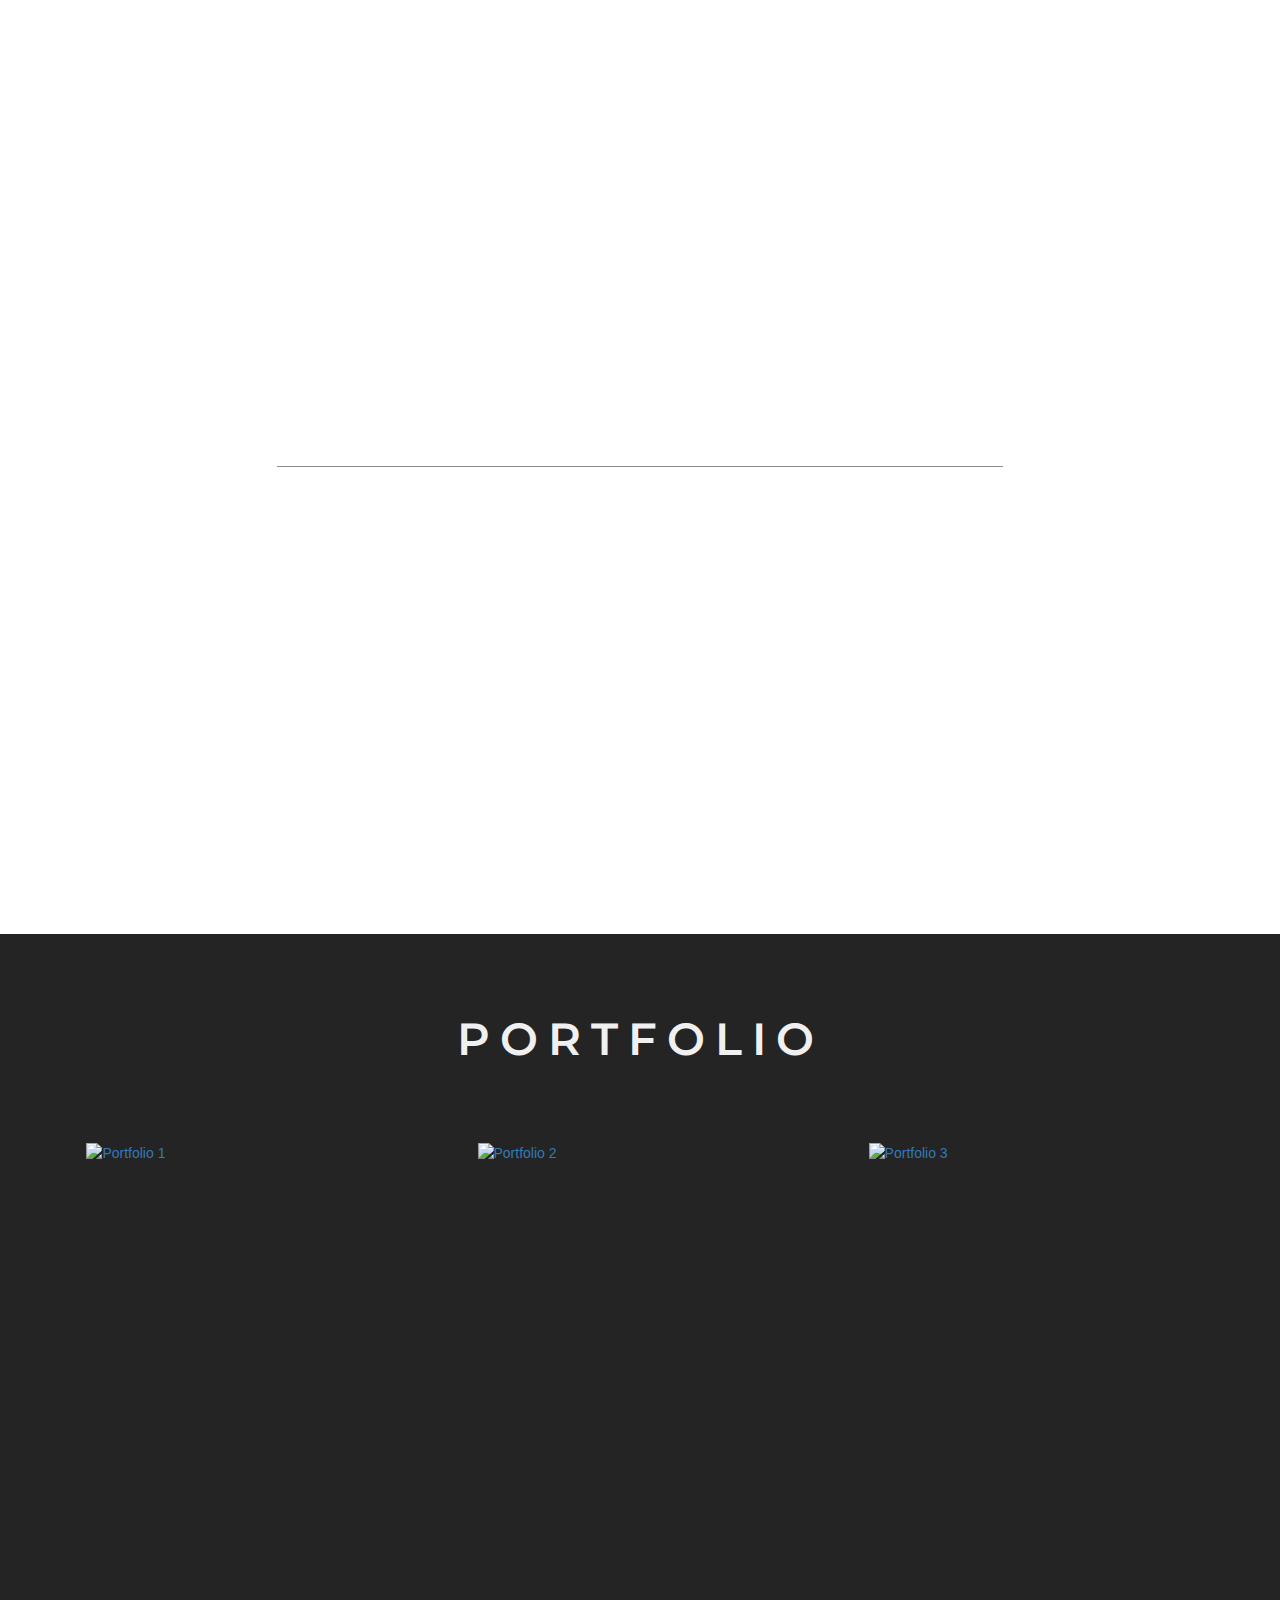
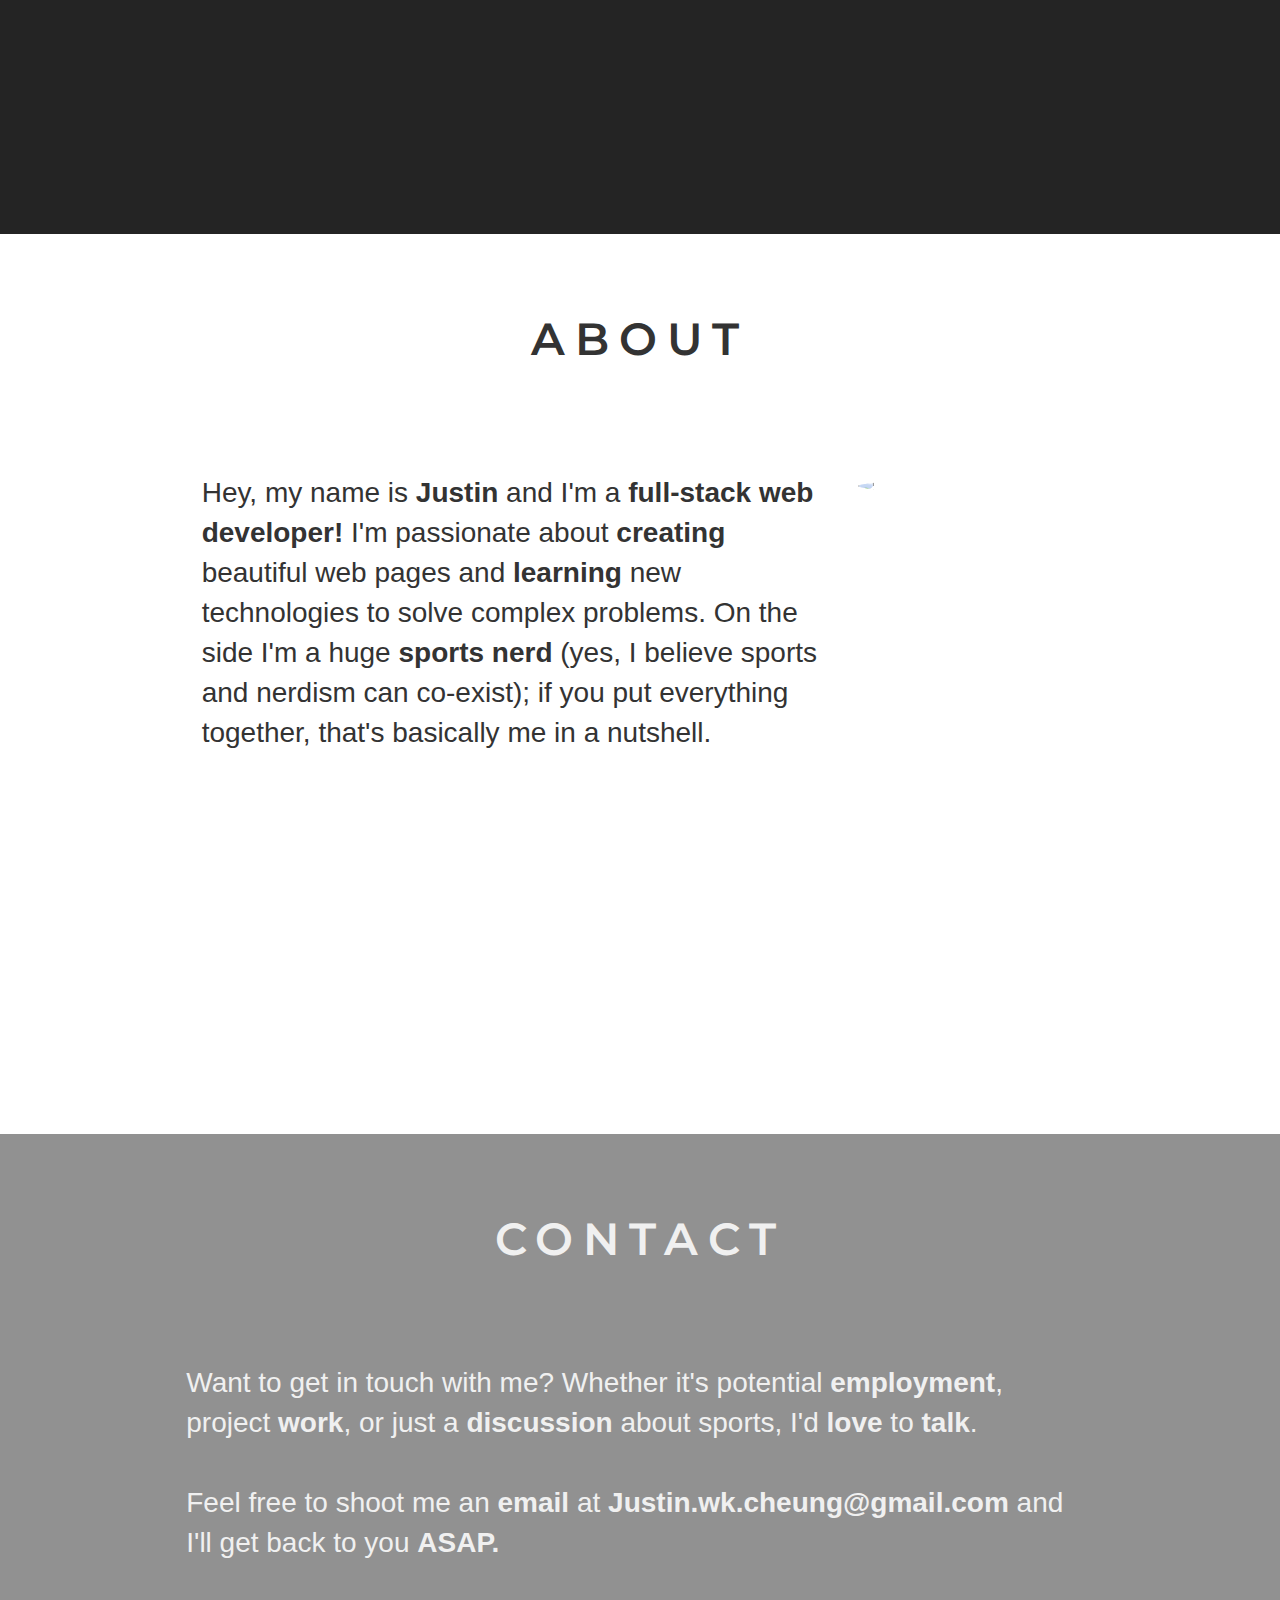
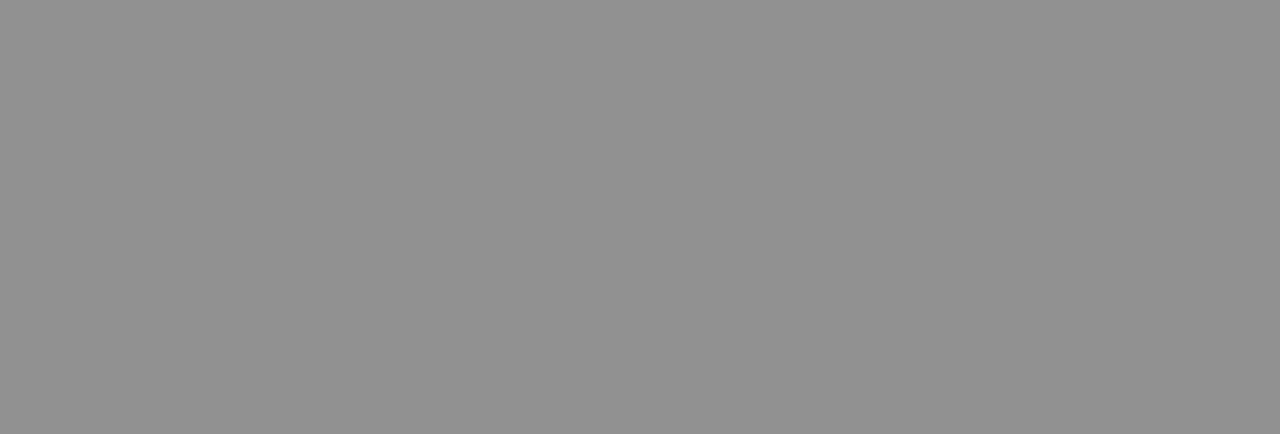
==== index.html @ 5e5df43f "Change color of back to top button to yellow" ====
<!DOCTYPE html>
<html>

  <head>
    <meta charset="utf-8">
    <title>Justin's Site</title>
    <link rel="stylesheet" href="https://maxcdn.bootstrapcdn.com/bootstrap/3.3.7/css/bootstrap.min.css" integrity="sha384-BVYiiSIFeK1dGmJRAkycuHAHRg32OmUcww7on3RYdg4Va+PmSTsz/K68vbdEjh4u" crossorigin="anonymous">
    <link rel="stylesheet" href="Styles/font-awesome/css/font-awesome.min.css">
    <link rel="stylesheet" type="text/css" href="Styles/styles.css">
    <link href="https://fonts.googleapis.com/css?family=Montserrat" rel="stylesheet">
  </head>

  <body>
    <div class="container-fluid" id="container-1">

      <div class="row top-bar">
        <!-- <div class="col-md-3 col-md-offset-0 col-xs-offset-3 col-xs-6 name-bar">
          <h2><a href="#page1" class="top-words"></a></h2>
        </div> -->
        <div class="col-md-12 col-xs-12 right-bar" id="target1">
          <div class="col-xs-12 portfolio-bar">
            <a href="#page2" class="top-words">PORTFOLIO</a>
            <span class='spanslash'>&nbsp/&nbsp</span>
            <a href="#page3" class="top-words">ABOUT</a>
            <span class='spanslash'>&nbsp/&nbsp</span>
            <a href="#page4" class="top-words">CONTACT</a>
          </div>
          <!-- <div class="col-md-4 col-xs-12 about-bar" id="target2">
            <a href="#page3" class="top-words">ABOUT</a>
            <span class='spanslash'>/</span>
          </div>
          <div class="col-md-4 col-xs-12 contact-bar" id="target3">
            <a href="#page4" class="top-words">CONTACT</a>
          </div> -->
        </div>
      </div>
      <div class="row pagestyle1" id="page1">
        <div class="col-md-12 col-centered">
          <h1 class="text-center my-name">JUSTIN CHEUNG</h1>
        </div>
        <div class="col-md-6 col-centered quotestyle">
          <h3 class="text-center">"You mustn't be afraid to dream a little bigger darling"</h3>
          <h5 class="text-center"><em>&#8212 Eames, Inception (2010)</em></h5>
        </div>
        <div class="col-md-10 col-centered">
          <hr class="style1">
        </div>
        <div class="col-md-4 col-centered social-row">
          <div class="row">
            <div class="social-icons">
              <a class="social-links" href="https://github.com/justinwkcheung" target="_blank">
                <i class="icons icon-github"></i>
              </a>
            </div>
            <div class="social-icons">
              <a class="social-links" href="https://www.linkedin.com/in/justinwkcheung" target="_blank">
                <i class="icons icon-linkedin"></i>
            </div>
            <div class="social-icons">
              <a class="social-links" href="https://twitter.com/justincepted" target="_blank">
                <i class="icons icon-twitter"></i>
              </a>
            </div>
          </div>
        </div>
      </div>
    </div>
    <div class="container-fluid">
      <div class="row pagestyle2" Id="page2">
        <div class="col-md-12">
          <h1 class="text-center portfolio-title">PORTFOLIO</h1>
        </div>
        <!-- <div class="col-md-4 col-centered">
          <hr class="style1">
        </div> -->
        <div class="col-md-11 col-centered portfolio-style">
          <div class="row">
            <div class="col-md-4 port-image">
              <a href="http://quemusic.herokuapp.com" target="_blank">
                <img src="Images/q-monitor.png" alt="Portfolio 1" class="center-block">
              </a>
            </div>
            <div class="col-md-4 port-image">
              <a href="https://seatyourselves.herokuapp.com" target="_blank">
                <img src="Images/seatyourself.jpg" alt="Portfolio 2" class="center-block">
              </a>
            </div>
            <div class="col-md-4 port-image">
              <a href="https://justinwkcheung.github.io/tic-tac-toe" target="_blank">
                <img src="Images/tictactoe.jpg" alt="Portfolio 3" class="center-block">
              </a>
            </div>
          </div>
        </div>

        <!-- <div class="col-md-11 col-centered portfolio-style2">
          <div class="row">
            <div class="col-md-4">
              <img src="http://placehold.it/250x200" alt="Portfolio 1" class="center-block">
            </div>                               <div class="col-md-4">
              <img src="http://placehold.it/250x200" alt="Portfolio 2" class="center-block">
            </div>
            <div class="col-md-4">
              <img src="http://placehold.it/250x200" alt="Portfolio 3" class="center-block">
            </div>
          </div>
        </div> -->
      </div>
    </div>
    <div class="container-fluid">
      <div class="col-md-12" id="page3">
        <h1 class="text-center about-title">ABOUT</h1>
        <div class="col-md-8 about-page">
          <p class="description">Hey, my name is <b>Justin</b> and I'm a <b>full-stack web developer!</b> I'm passionate about <b>creating</b> beautiful web pages and <b>learning</b> new technologies to solve complex problems. On the side I'm a huge <b>sports nerd</b> (yes, I believe sports and nerdism can co-exist); if you put everything together, that's basically me in a nutshell.</p>
        </div>
        <div class="col-md-4">
          <img src="Images/me2.jpg" class="profilepic img-responsive">
        </div>
      </div>
    </div>
    <div class="container-fluid" id="container-4">
      <div class="col-md-12" id="page4">
        <div class="col-md-12">
          <h1 class="contact-title text-center">CONTACT</h1>
        </div>
        <!-- <h1 class="contact-title text-center">CONTACT</h1> -->
        <div class="col-md-9 col-xs-12 col-centered contact-style">
          <p class="contact-description">Want to get in touch with me? Whether it's potential <b>employment</b>, project <b>work</b>, or just a <b>discussion</b> about sports, I'd <b>love</b> to <b>talk</b>.
            <br>
            <br>
            Feel free to shoot me an <b>email</b> at <b>Justin.wk.cheung@gmail.com</b> and I'll get back to you <b>ASAP.</b></p>
        </div>
      </div>
    </div>
    <script src="https://ajax.googleapis.com/ajax/libs/jquery/3.2.1/jquery.min.js"></script>
    <script src="App/scripts.js"></script>
    <a id="myBtn" href="#target1">TOP</a>
  </body>
</html>
---- Styles/styles.css ----
a.top-words:link {
  color: white;
}

a.top-words:visited {
  color: white;
  text-decoration: none;
}

a.top-words:hover {
 text-decoration: none;
 background-color: yellow;
 color: grey;
 padding: 5px;
 }

 a.social-links:link {
   color: white;
 }

 a.social-links:visited {
   color: white;
 }

 a.social-links:hover {
   color: rgb(50,50,50);
   text-decoration: none;
 }

h2 {
  color:rgb(250,50,100);
}

#container-1 {
  background-image: url("../Images/light.jpg");
  background-size: cover;
  background-position: right center;
  background-attachment: fixed;
}

.col-md-2 {
  text-align: right;
}

.top-bar {
  /*background-color: rgb(50,50,50);*/
  font-family: 'Montserrat', sans-serif;
}

.spanslash {
  color: white;
}

.name-bar {
  text-align: center;
}

.portfolio-bar {
  margin-right: -4%;
}

.right-bar {
  font-size: 20px;
  margin-top: 5px;
  text-align: left;
  float: left;
}

.my-name {
  font-size: 95px;
  font-weight: 600;
  margin-top: 200px;
  color: white;
  letter-spacing: 20px;
  font-family: 'Montserrat', sans-serif;
}
.col-centered {
  float: none;
  margin: 0 auto;
}
.style1{
	border-top: 1px solid #8c8b8b;
  margin-top:30px;
  width:70%;
}
.pagestyle1 {
  padding-bottom:200px;
}
.img-circle {
  border-radius:50%;
}
.quotestyle {
  color: white;
  font-family: 'Montserrat', sans-serif;
}

.social-icons {
  display: inline-block;
  margin: 2rem 3rem;
}

.icons {
  border-radius: 50px;
  font-size: 50px;
}

.social-row {
  text-align: center;
}

.portfolio-title {
  font-size:45px;
  font-weight: 600;
  margin-top:80px;
  margin-bottom: 80px;
  letter-spacing: 10px;
  color:rgb(240,240,240);
  font-family: 'Montserrat', sans-serif;
}

.port-image img {
  height: 350px;
  width: 90%;
}
.pagestyle2 {
  background-color:rgb(36,36,36);
}
.portfolio-style {
  margin-top:65px;
}
.portfolio-style2 {
  margin-top:100px;
  padding-bottom:100px;
}
.about-title {
  font-size:45px;
  font-weight: 600;
  margin-top:80px;
  letter-spacing: 10px;
  font-family: 'Montserrat', sans-serif;
}
.profilepic {
  border-radius:50%;
  margin-top:105px;
  margin-botton:10px;
}
.description {
  font-size:28px;
  margin-left:20%;
  margin-top:100px;
  margin-bottom:10px;
}
.about-page {
  /*margin-bottom:250px;*/
}
.contact-page {
  background-color:rgb(180,180,120);

}
.contact-title {
  font-size:45px;
  font-weight: 600;
  margin-top:80px;
  margin-bottom: 100px;
  letter-spacing: 10px;
  color:rgb(240,240,240);
  font-family: 'Montserrat', sans-serif;
}
.contact-description {
  font-size:28px;
  color:rgb(240,240,240);

  /*margin-top:90px;*/
  /*margin-bottom:10px;*/
}
/*.form-style {
  margin-top:80px;
  max-width:500px;
  margin-left:10%;
}*/

.footer-bar {
  background-color:rgb(50,50,50);
  font-family: 'Montserrat', sans-serif;
  color:rgb(250,50,100);
}

#page1 {
  height: 100vh;
}

#page2 {
  height: 100vh;
}

#page3 {
  height: 100vh;
  width: 100%;
  background-color: white;
}

#page4 {
  height: 100vh;
  background-color:rgba(36,36,36,0.5);
  padding: 0px 15px;
}

#container-4 {
  background-image: url("../Images/light.jpg");
  background-size: cover;
  background-position: right center;
  background-attachment: fixed;
  padding: 0;
}

#myBtn {
    display: none; /* Hidden by default */
    position: fixed; /* Fixed/sticky position */
    bottom: 20px; /* Place the button at the bottom of the page */
    right: 30px; /* Place the button 30px from the right */
    z-index: 99; /* Make sure it does not overlap */
    border: none; /* Remove borders */
    outline: none; /* Remove outline */
    background-color: grey;
    color: white; /* Text color */
    cursor: pointer; /* Add a mouse pointer on hover */
    padding: 15px; /* Some padding */
    border-radius: 10px;
}

#myBtn:hover {
    background-color: yellow;
    color: grey;
    text-decoration: none;
}


@media (max-width: 1000px) {
  .right-bar {
    text-align: center;
    margin-top: 0;
    padding-bottom: 10px;
  }
}
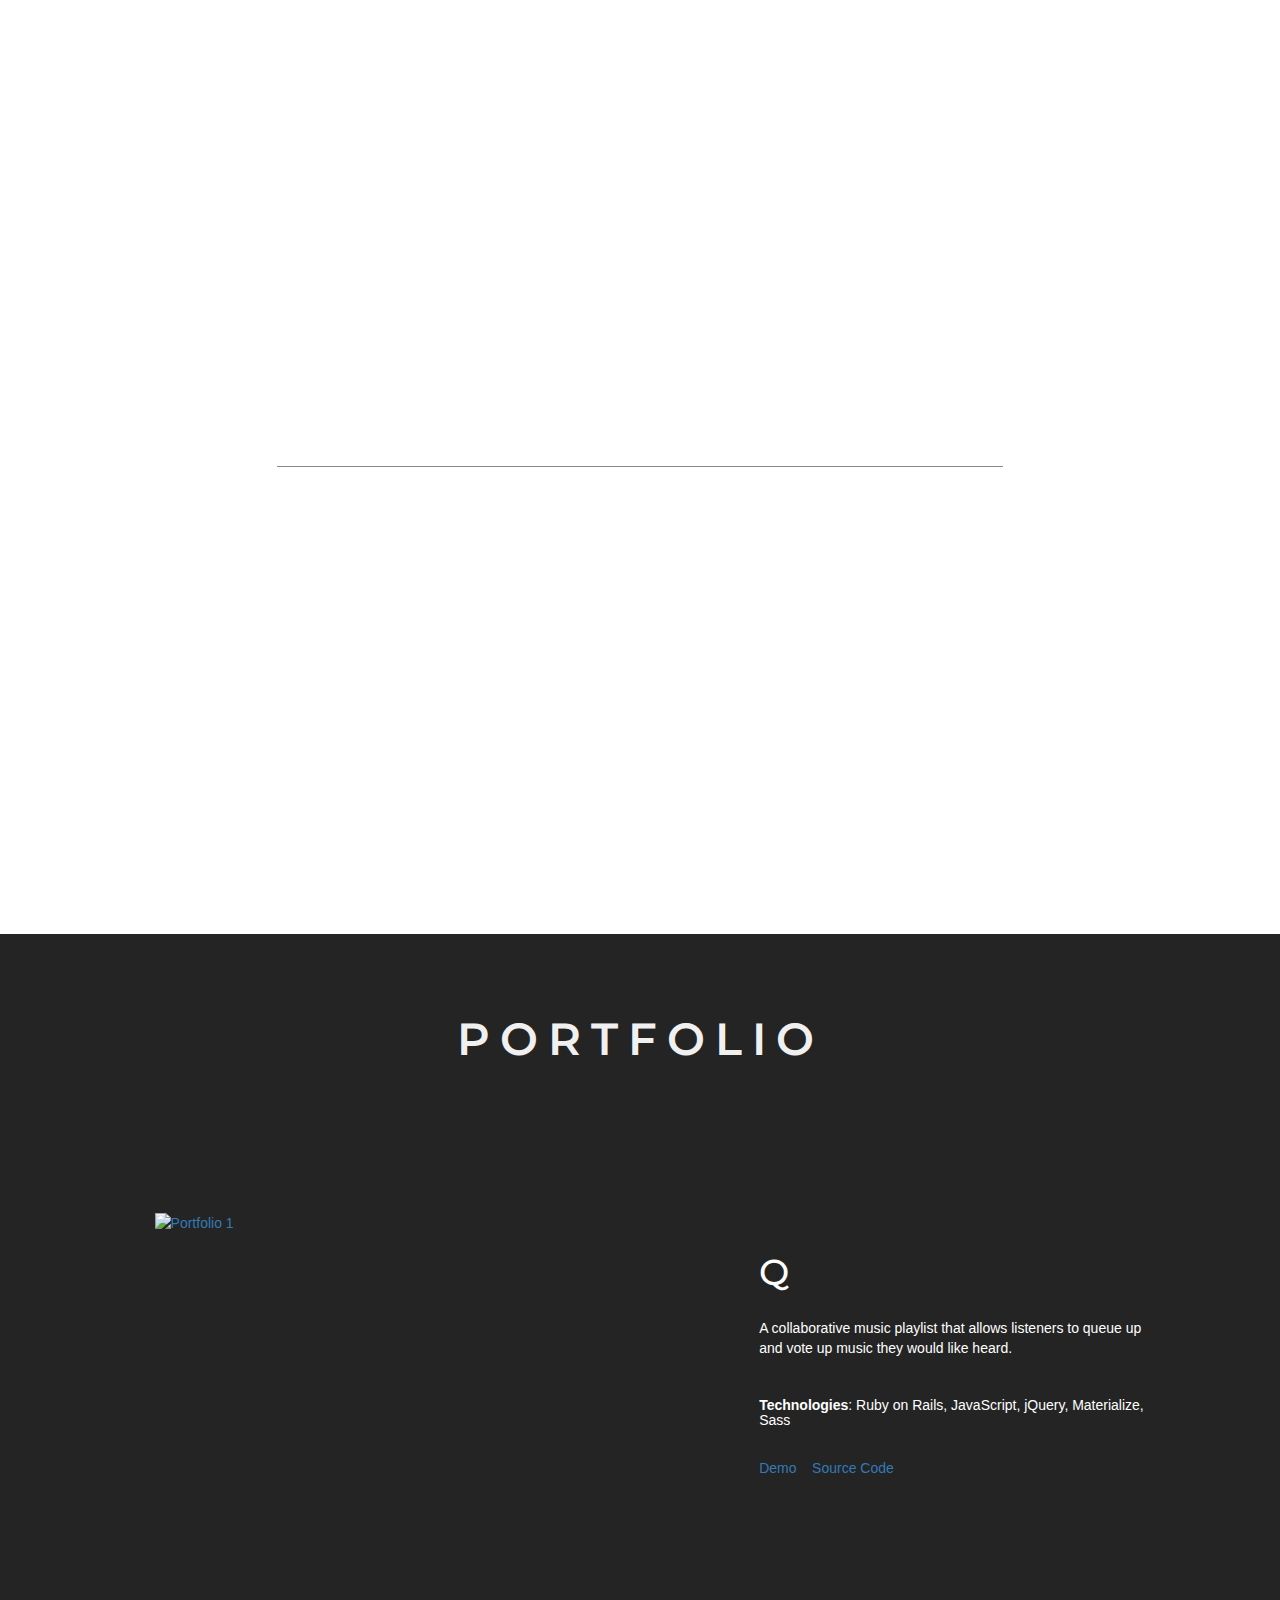
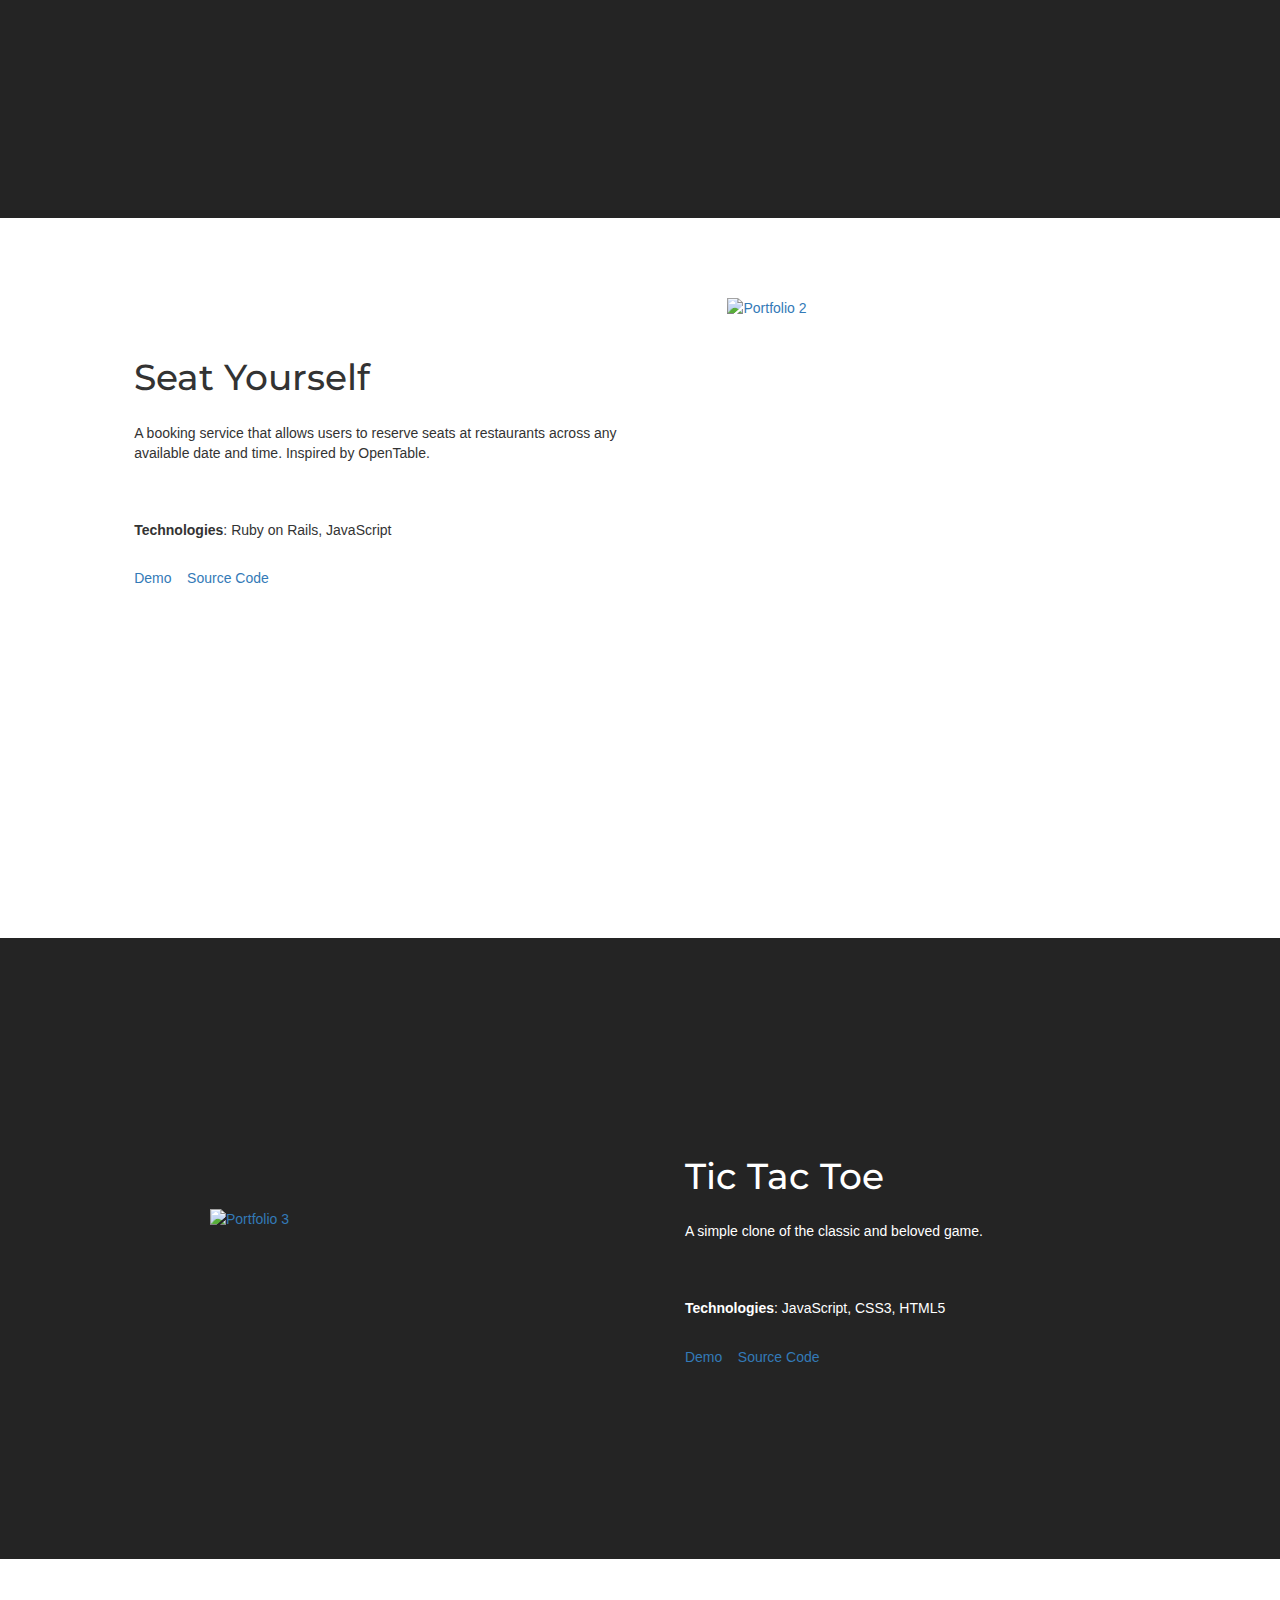
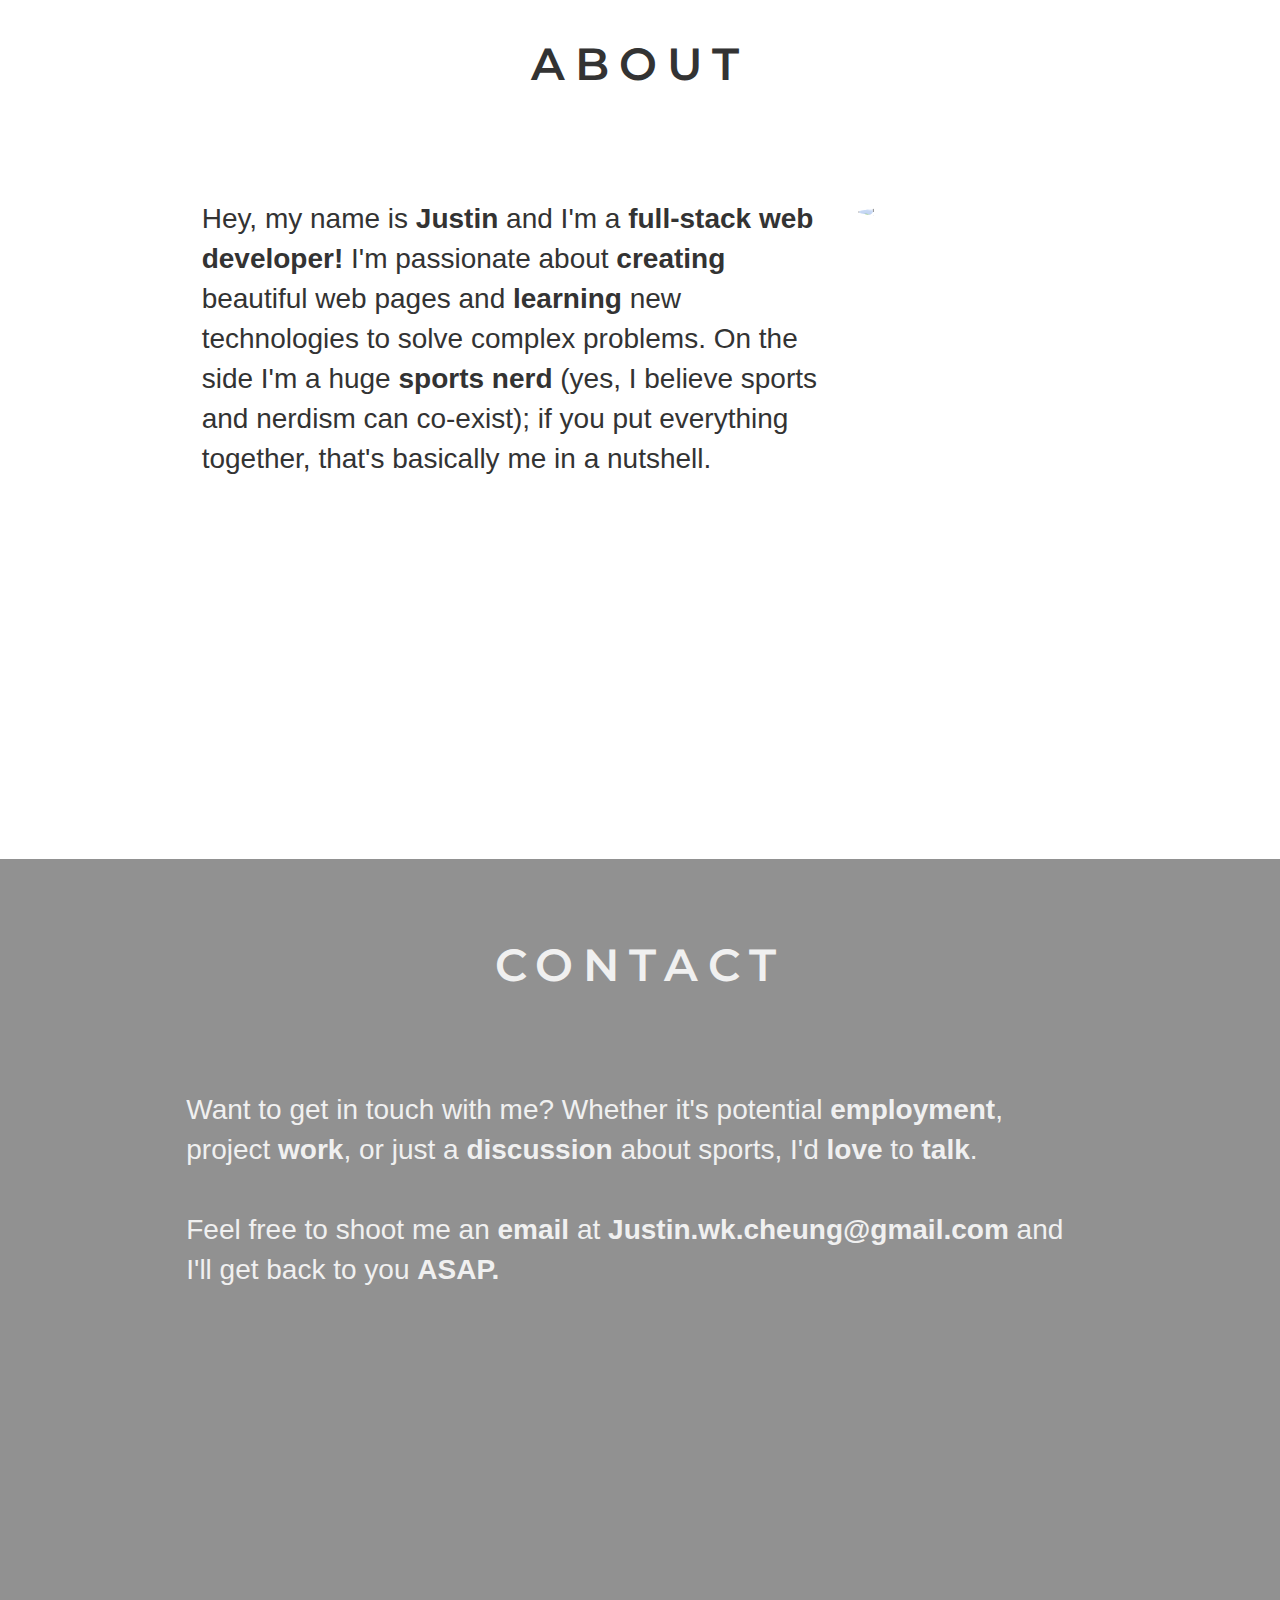
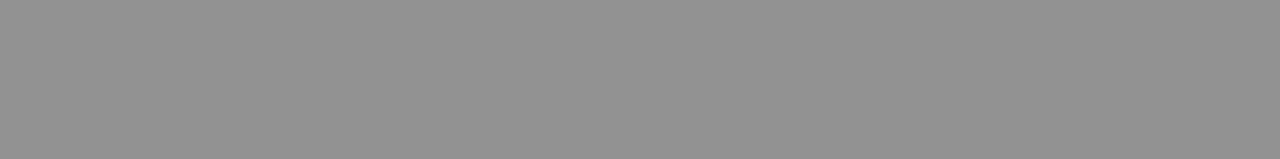
==== commit 9db3b4ad: "Make minor styling changes" ====
--- a/index.html
+++ b/index.html
@@ -73,22 +73,63 @@
         <!-- <div class="col-md-4 col-centered">
           <hr class="style1">
         </div> -->
-        <div class="col-md-11 col-centered portfolio-style">
+        <div class="col-md-12 col-centered portfolio-style">
           <div class="row">
-            <div class="col-md-4 port-image">
-              <a href="http://quemusic.herokuapp.com" target="_blank">
-                <img src="Images/q-monitor.png" alt="Portfolio 1" class="center-block">
-              </a>
+            <div class="col-md-12" id="port-1">
+              <div class="col-md-5 col-md-offset-1 port-image">
+                <a href="http://quemusic.herokuapp.com" target="_blank">
+                  <img src="Images/q-monitor.png" alt="Portfolio 1" class="center-block">
+                </a>
+              </div>
+              <div class="col-md-4 col-md-offset-1 port-descs">
+                <h2>Q</h2>
+                <p>A collaborative music playlist that allows listeners to queue up and vote up music they would like heard.</p>
+                <br />
+                <h5><b>Technologies</b>: Ruby on Rails, JavaScript, jQuery, Materialize, Sass</h5>
+                <br />
+                <a class="port-buttons" href="http://quemusic.herokuapp.com">Demo</a>&nbsp&nbsp&nbsp&nbsp<a class="port-buttons" href="https://github.com/justinwkcheung/q">Source Code</a>
+                <h1 style="display:none">
+                  <i class="icon-music desc-icons"></i>
+                </h1>
+              </div>
             </div>
-            <div class="col-md-4 port-image">
-              <a href="https://seatyourselves.herokuapp.com" target="_blank">
-                <img src="Images/seatyourself.jpg" alt="Portfolio 2" class="center-block">
-              </a>
+            <div class="col-md-12" id="port-2">
+              <div class="col-md-5 col-md-offset-1 port-descs">
+                <h2>Seat Yourself</h2>
+                <p>A booking service that allows users to reserve seats at restaurants across any available date and time. Inspired by OpenTable.</p>
+                <br />
+                <br />
+                <h5><b>Technologies</b>: Ruby on Rails, JavaScript</h5>
+                <br />
+                <a class="port-buttons" href="https://seatyourselves.herokuapp.com">Demo</a>&nbsp&nbsp&nbsp&nbsp<a class="port-buttons" href="https://github.com/justinwkcheung/seat_yourself">Source Code</a>
+                <h1 style="display:none">
+                  <i class="icon-food"></i>
+                </h1>
+              </div>
+              <div class="col-md-6 port-image">
+                <a href="https://seatyourselves.herokuapp.com" target="_blank">
+                  <img src="Images/seatyourself-lap.png" alt="Portfolio 2" class="center-block">
+                </a>
+              </div>
             </div>
-            <div class="col-md-4 port-image">
-              <a href="https://justinwkcheung.github.io/tic-tac-toe" target="_blank">
-                <img src="Images/tictactoe.jpg" alt="Portfolio 3" class="center-block">
-              </a>
+            <div class="col-md-12" id="port-3">
+              <div class="col-md-4 col-md-offset-1 port-image">
+                <a href="https://justinwkcheung.github.io/tic-tac-toe" target="_blank">
+                  <img src="Images/tic-phone.png" alt="Portfolio 3" class="center-block">
+                </a>
+              </div>
+              <div class="col-md-5 tic-tac-desc port-descs">
+                <h2>Tic Tac Toe</h2>
+                <p>A simple clone of the classic and beloved game.</p>
+                <br />
+                <br />
+                <h5><b>Technologies</b>: JavaScript, CSS3, HTML5</h5>
+                <br />
+                <a class="port-buttons" href="https://justinwkcheung.github.io/tic-tac-toe/">Demo</a>&nbsp&nbsp&nbsp&nbsp<a class="port-buttons" href="https://github.com/justinwkcheung/tic-tac-toe">Source Code</a>
+                <h1 style="display:none">
+                  <i class="icon-remove-sign"></i>
+                </h1>
+              </div>
             </div>
           </div>
         </div>
--- a/Styles/styles.css
+++ b/Styles/styles.css
@@ -28,7 +28,8 @@
  }
 
 h2 {
-  color:rgb(250,50,100);
+  font-family: 'Montserrat', sans-serif;
+  font-size: 36px;
 }
 
 #container-1 {
@@ -120,7 +121,7 @@
 
 .port-image img {
   height: 350px;
-  width: 90%;
+  width: 450px;
 }
 .pagestyle2 {
   background-color:rgb(36,36,36);
@@ -132,6 +133,11 @@
   margin-top:100px;
   padding-bottom:100px;
 }
+
+.portfolio-style p {
+  margin-top: 25px;
+}
+
 .about-title {
   font-size:45px;
   font-weight: 600;
@@ -190,8 +196,69 @@
 }
 
 #page2 {
-  height: 100vh;
-}
+  /*height: 100vh;*/
+}
+
+#port-1 {
+    height: 75vh;
+    padding-top: 70px;
+}
+
+#port-1 h2 {
+  color: white;
+  margin-top: 40px;
+}
+
+#port-1 p {
+  color: white;
+}
+
+#port-1 h5 {
+  color: white;
+}
+
+#port-2 h2 {
+  margin-top: 60px;
+}
+
+#port-3 p {
+  color: white;
+}
+
+#port-2 {
+    background-color: white;
+    height: 80vh;
+    padding-top: 80px;
+}
+
+#port-3 {
+    height: 69vh;
+    /* padding-top: 167px; */
+}
+
+#port-3 h2 {
+  color: white;
+}
+
+#port-3 h5 {
+  color: white;
+}
+
+#port-3 .port-image {
+    position: absolute;
+    bottom: 0;
+}
+
+#port-3 .port-image img {
+  width: 250px;
+}
+
+.tic-tac-desc {
+    position: absolute;
+    right: 6%;
+    top: 32%;
+}
+
 
 #page3 {
   height: 100vh;
@@ -202,7 +269,7 @@
 #page4 {
   height: 100vh;
   background-color:rgba(36,36,36,0.5);
-  padding: 0px 15px;
+  padding: 1px 15px;
 }
 
 #container-4 {
@@ -241,4 +308,75 @@
     margin-top: 0;
     padding-bottom: 10px;
   }
-}
+
+  .profilepic {
+    display: block;
+    margin-left: auto;
+    margin-right: auto;
+    margin-top: 30px;
+  }
+
+  .description {
+    margin-left: 10%;
+    margin-right: 10%;
+  }
+
+  .contact-description {
+    margin-left: 5%;
+    margin-right: 5%;
+  }
+
+  .port-image img {
+    display: none;
+  }
+
+  .port-descs h1 {
+    display: block !important;
+    color: white;
+    font-size: 60px;
+    text-align: center;
+  }
+
+  #port-2 h1 {
+    display: block !important;
+    color: grey;
+    font-size: 60px;
+    text-align: center;
+  }
+
+  #port-3 h1 {
+    display: block !important;
+    color: white;
+    font-size: 60px;
+    text-align: center;
+    position: absolute;
+    right: 46px;
+    top: -5%;
+  }
+
+  .portfolio-title {
+    margin-bottom: 0px;
+  }
+
+  #port-1 {
+    padding-top: 10px;
+    height: 65vh;
+  }
+
+  #port-1 .port-descs {
+    position: relative;
+    margin-left: 20%;
+    margin-right: 20%;
+  }
+
+  #port-2 .port-descs {
+    position: relative;
+    margin-left: 20%;
+    margin-right: 20%;
+  }
+
+  #port-3 .port-descs {
+    right: 40%;
+    top: 25%;
+  }
+}
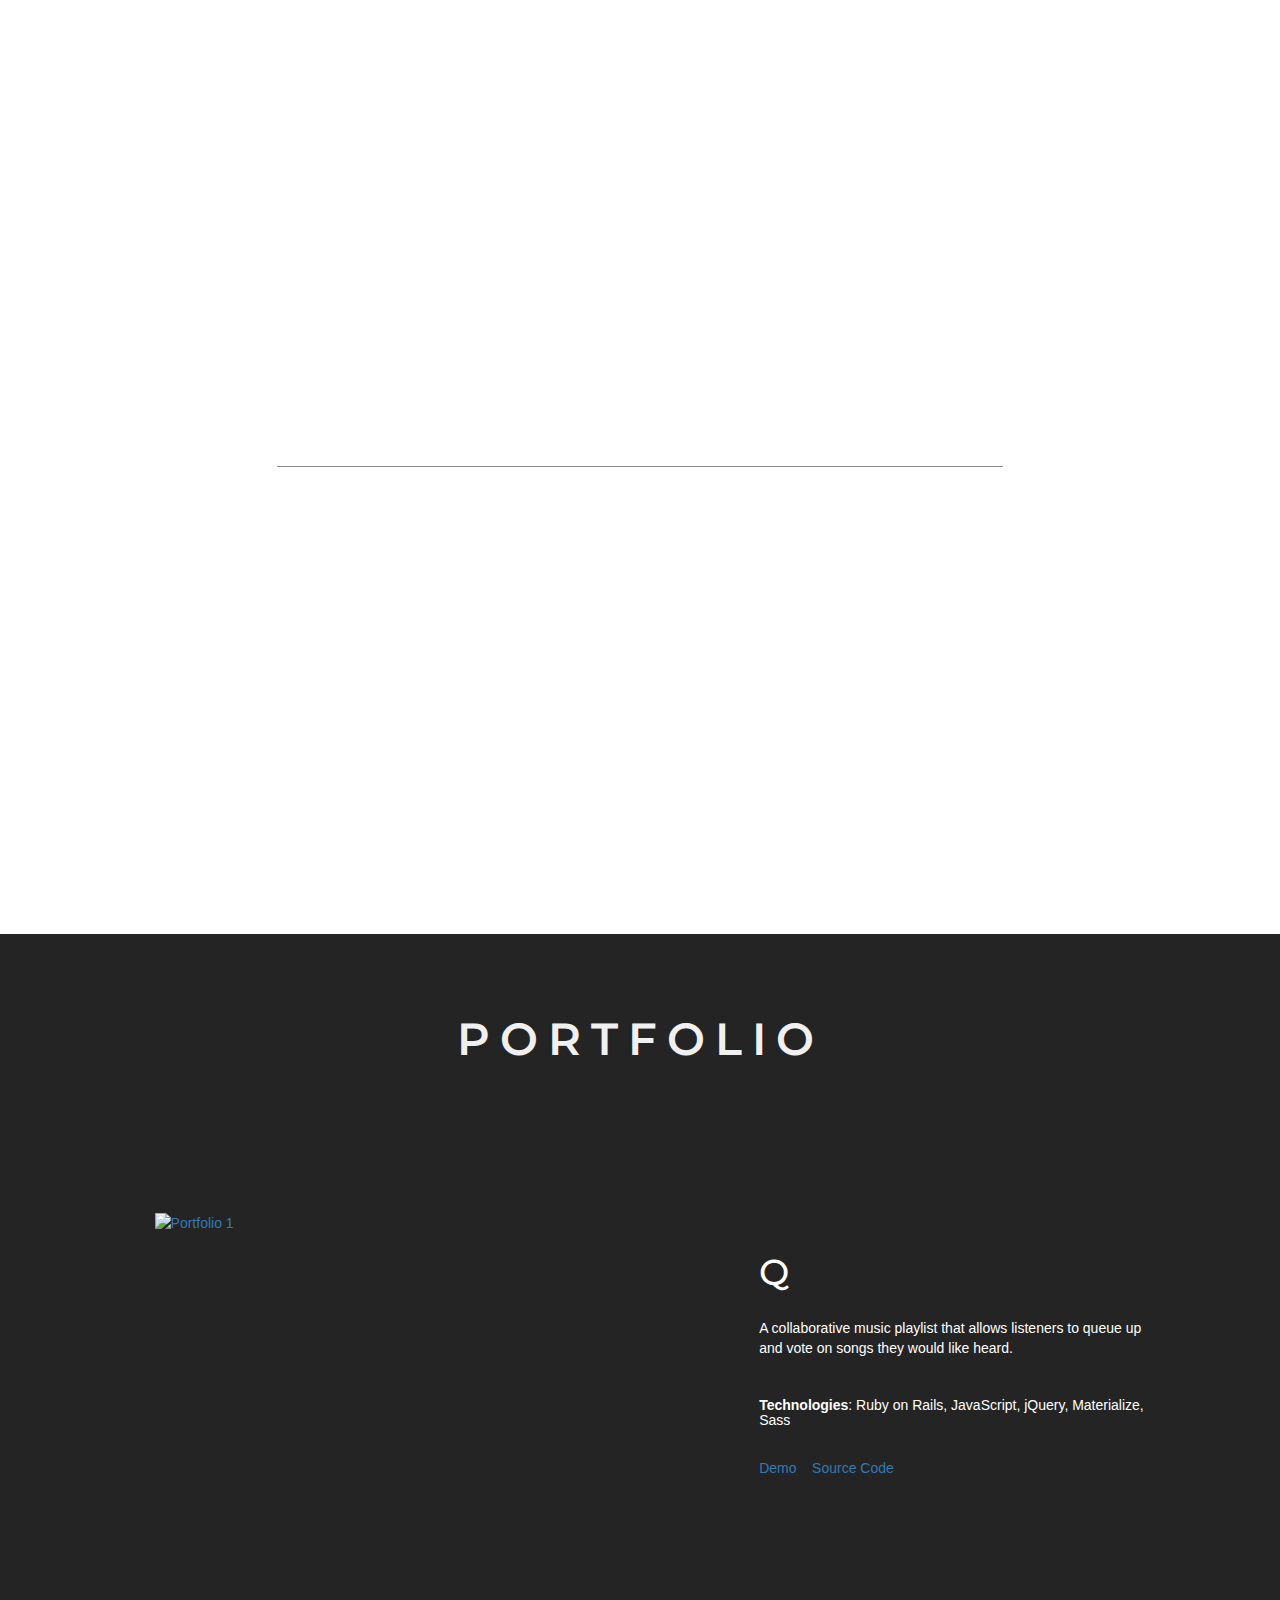
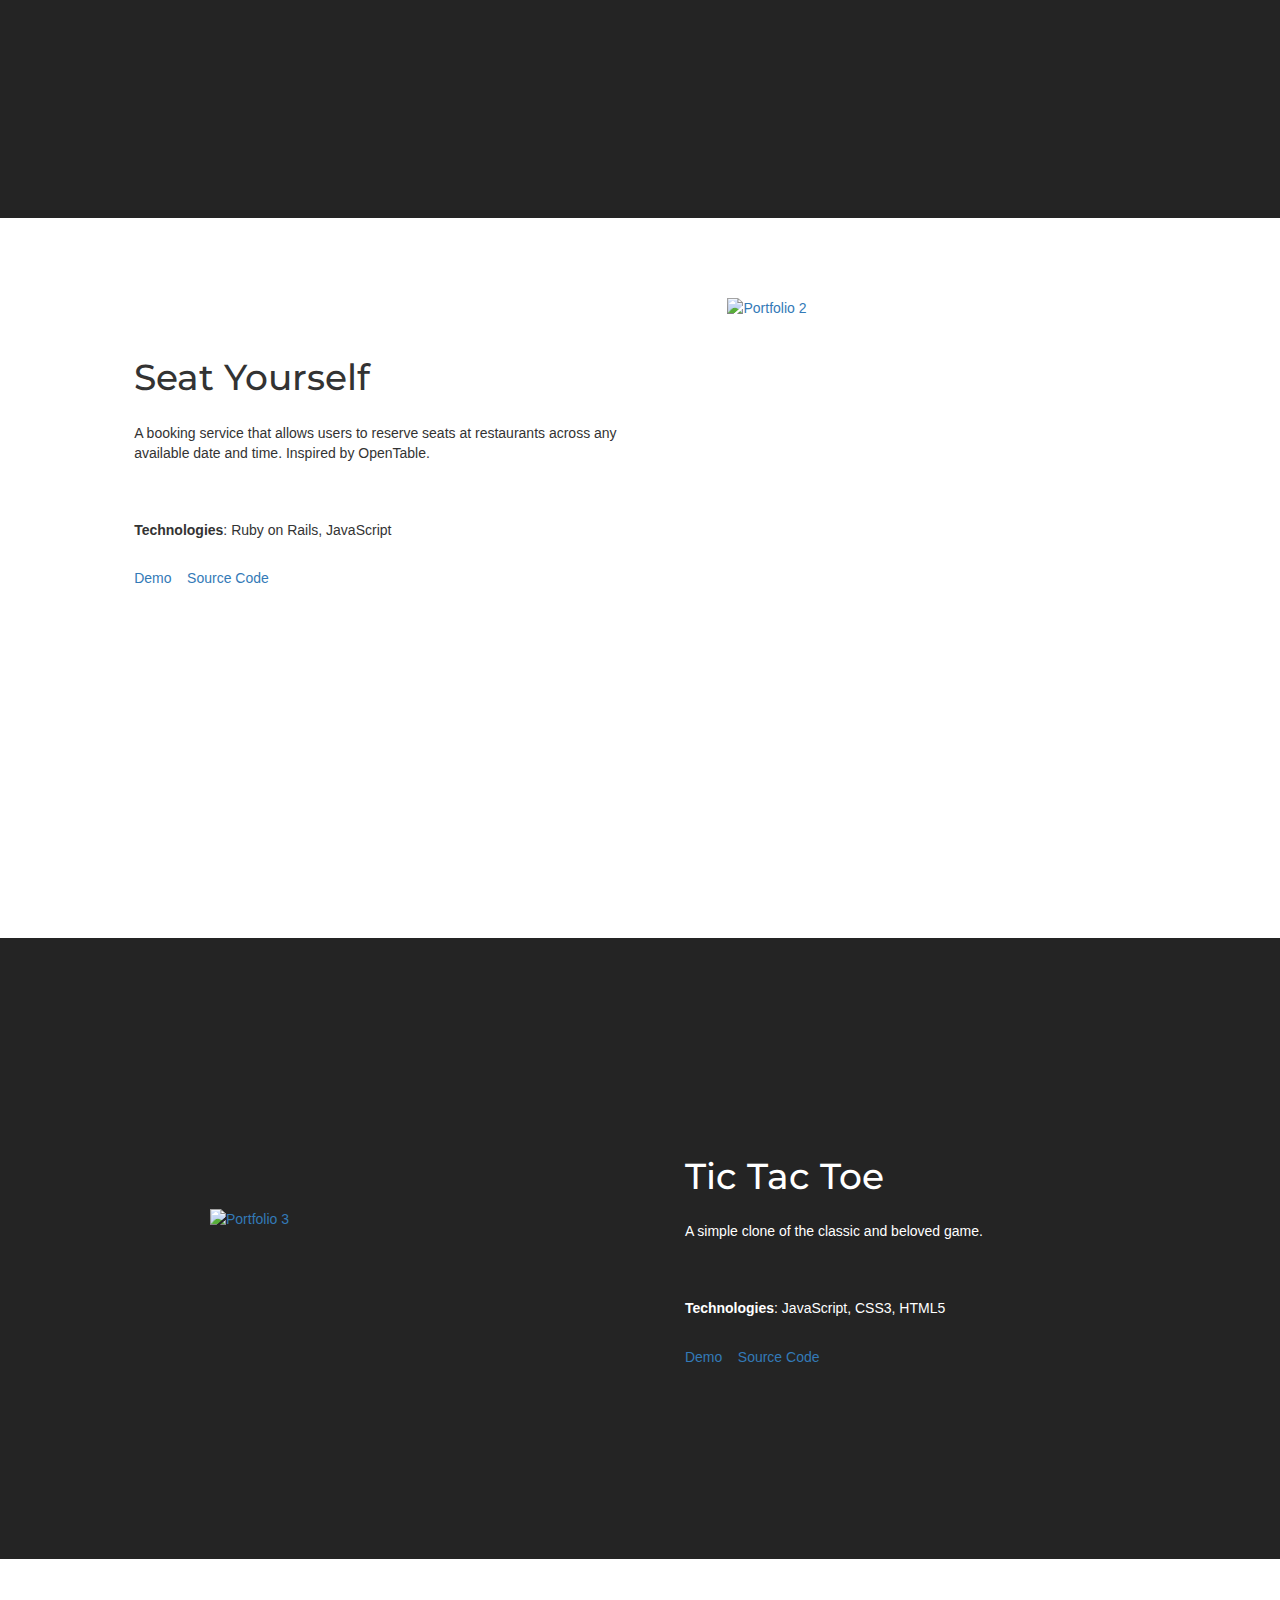
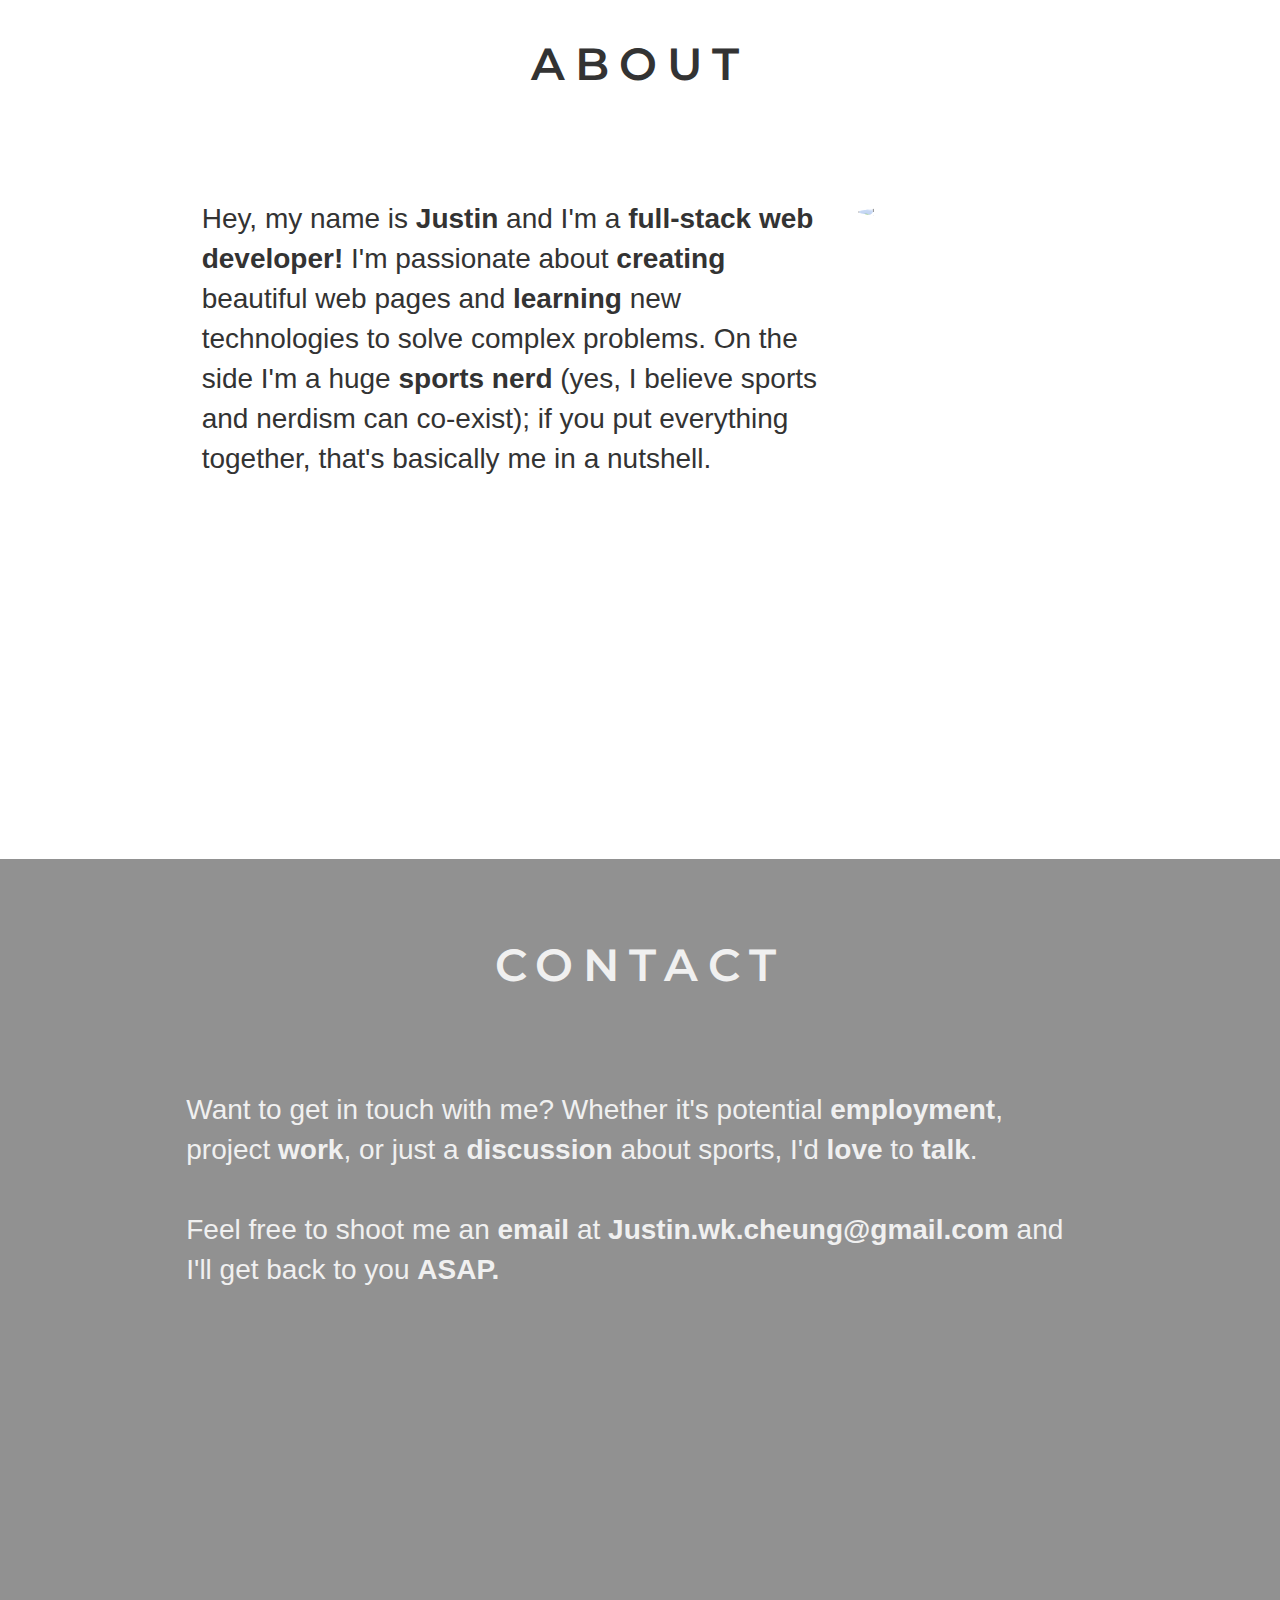
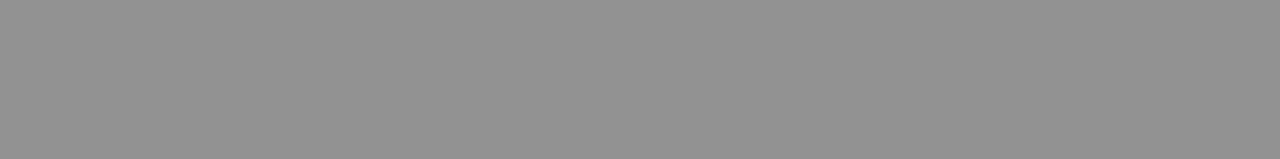
==== commit f2099c66: "Change another word in q description" ====
--- a/index.html
+++ b/index.html
@@ -83,7 +83,7 @@
               </div>
               <div class="col-md-4 col-md-offset-1 port-descs">
                 <h2>Q</h2>
-                <p>A collaborative music playlist that allows listeners to queue up and vote up music they would like heard.</p>
+                <p>A collaborative music playlist that allows listeners to queue up and vote on songs they would like heard.</p>
                 <br />
                 <h5><b>Technologies</b>: Ruby on Rails, JavaScript, jQuery, Materialize, Sass</h5>
                 <br />
